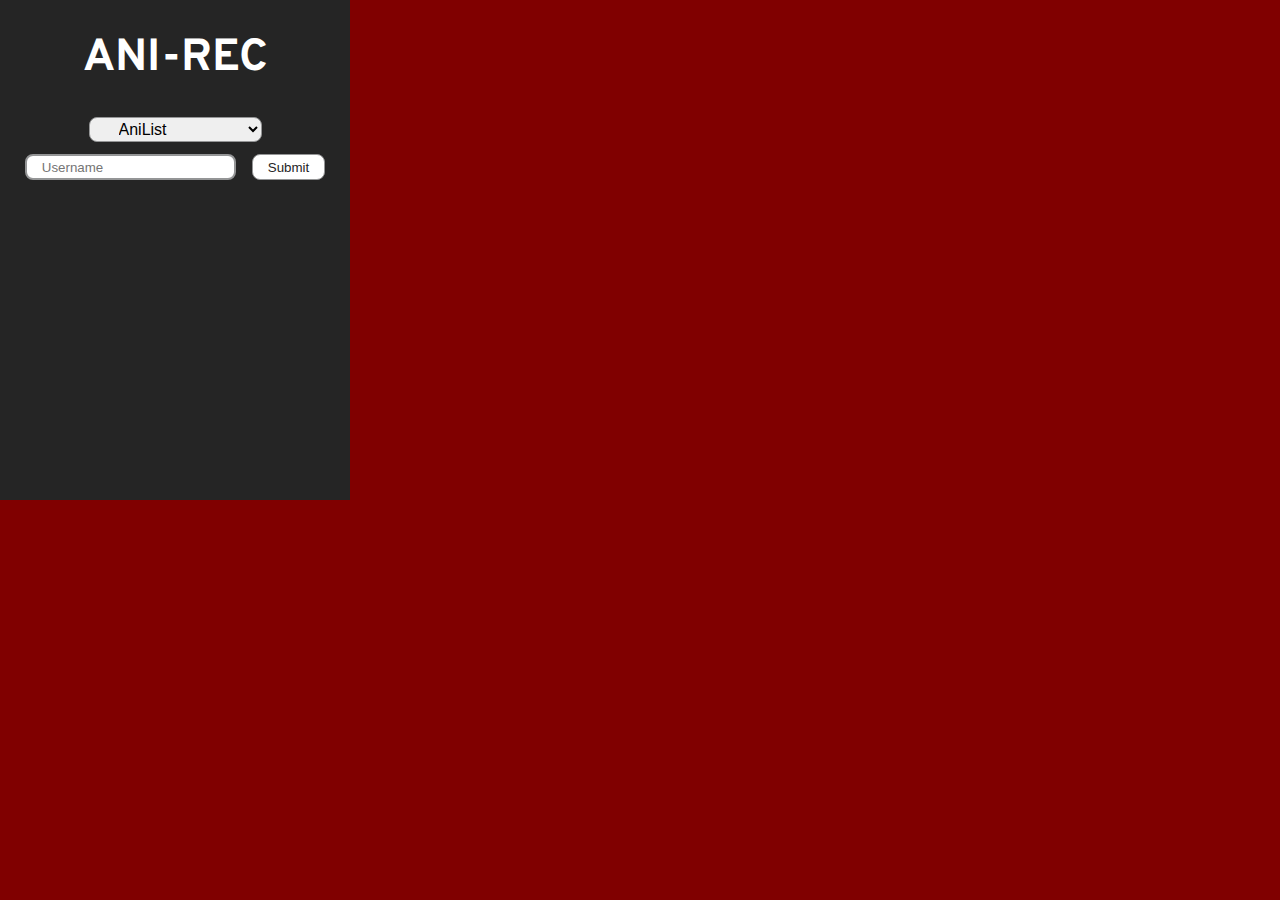
==== index.html @ a30ac91b "button styling" ====
<!DOCTYPE html>
<html lang="en">
<head>
  <meta charset="UTF-8">
  <meta name="viewport" content="width=device-width, initial-scale=1.0">
  <link rel="stylesheet" href="styles.css">
  <link href="https://fonts.googleapis.com/css2?family=Overpass:ital,wght@0,100..900;1,100..900&display=swap" rel="stylesheet">
</head>
<body>


  <!-- Title -->
  <header class="header">
    <h1 class="title-text">ANI-REC</h1>
  </header>

  <!-- Dropdown Div -->
  <div class="dropdown-div">
  <form id="username-form" onSubmit="getInfo(event)">
    <select id="website-list"  class="dropdown-select" required>
      <option value="aniList" >AniList</option>
      <option value="mal" >My Anime List</option>
    </select>
  </div>

  <!-- Username and searchbutton Div -->
  <div class="username-div">
    <input type="text" id="username"  placeholder="Username" class="userName-input" required>
    <button value="Submit" class="submit-button">Submit</button>
  </form>
  </div>


<script src="index.js"></script>
</body>
</html>
---- styles.css ----
html {
  background-color: maroon;
}
body {
  background-color: #252525;
  margin: 0;
  padding: 0;
  box-sizing: border-box;
  font-family: 'Overpass', sans-serif;
  height: 500px;
  width: 350px;
}

.header {
  display: flex;
  justify-content: center;
}

.title-text {
  font-size: 45px;
  color: white;
  transition: color 0.5s;
  cursor: pointer;
}

.title-text:hover {
  color: #3ca1d5;
}

.dropdown-div {
  display: flex;
  justify-content: center;
  padding-bottom: 12px;

}

.dropdown-select{
  font-size: 16px;
  border-radius: 8px;
  border-width: 1px;
  border-style: solid;
  border-color: #949596;
  cursor: pointer;
  padding: 2px 25px;
}

.username-div {
  display: flex;
  justify-content: center;
  gap: 16px;
  height: 26px;
}

.userName-input{
  border-radius: 8px;
  border-width: 2px;
  border-style: solid;
  border-color: #949596;
  padding: 1px 15px;
}

.submit-button {
  background-color: #fff;
  color: #252525;
  border-radius: 8px;
  border-width: 1px;
  border-style: solid;
  border-color: #949596;
  padding: 1px 15px;
  transition: background-color 0.5s, color 0.5s, border-color 0.5s;
  cursor: pointer;
}

.submit-button:hover{
  background-color: #3ca1d5;
  color: #fff;
  border-color: transparent;
  padding: 2px 18px;
  transition: background-color 0.5s, color 0.5s, border-color 0.5s;
}

.submit-button:active{
  padding: 3px 20px;
  background-color: hsl(200, 65%, 84%);
}
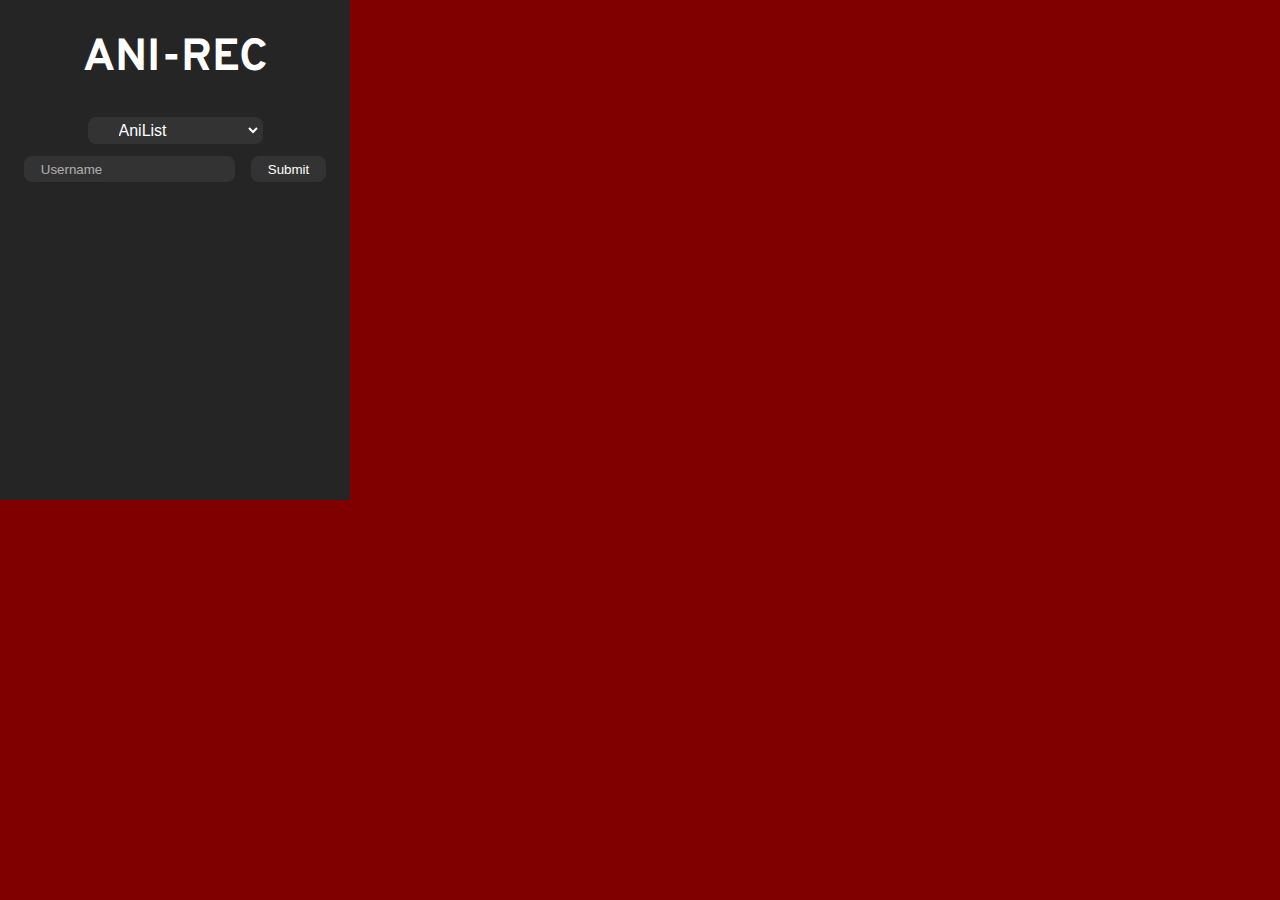
==== commit 1919cb74: "Changed styling of extention" ====
--- a/index.html
+++ b/index.html
@@ -15,7 +15,7 @@
   </header>
 
   <!-- Dropdown Div -->
-  <div class="dropdown-div">
+  <div class="dropdown">
   <form id="username-form" onSubmit="getInfo(event)">
     <select id="website-list"  class="dropdown-select" required>
       <option value="aniList" >AniList</option>
@@ -24,9 +24,9 @@
   </div>
 
   <!-- Username and searchbutton Div -->
-  <div class="username-div">
-    <input type="text" id="username"  placeholder="Username" class="userName-input" required>
-    <button value="Submit" class="submit-button">Submit</button>
+  <div class="username">
+    <input type="text" id="username"  placeholder="Username" required>
+    <button value="Submit">Submit</button>
   </form>
   </div>
 
--- a/styles.css
+++ b/styles.css
@@ -1,21 +1,25 @@
 html {
   background-color: maroon;
 }
+
+/* Styling to body of extention */
 body {
   background-color: #252525;
   margin: 0;
   padding: 0;
   box-sizing: border-box;
-  font-family: 'Overpass', sans-serif;
+  font-family: 'Overpass';
   height: 500px;
   width: 350px;
 }
 
+/* Styles area around title */
 .header {
   display: flex;
   justify-content: center;
 }
 
+/* Styles title text */
 .title-text {
   font-size: 45px;
   color: white;
@@ -23,63 +27,74 @@
   cursor: pointer;
 }
 
+/* Styles when hovering over title text */
 .title-text:hover {
   color: #3ca1d5;
 }
 
-.dropdown-div {
+/* Styles area around dropdown */
+.dropdown {
   display: flex;
   justify-content: center;
   padding-bottom: 12px;
-
 }
 
+/* Styles dropdown contents*/
 .dropdown-select{
+  background-color: hsl(0, 0%, 20%);
+  color: white;
   font-size: 16px;
   border-radius: 8px;
-  border-width: 1px;
-  border-style: solid;
-  border-color: #949596;
+  border: 2px hsl(0, 0%, 20%) solid;
   cursor: pointer;
   padding: 2px 25px;
 }
 
-.username-div {
+/* Styles when hovering over dropdown */
+.dropdown-select:hover {
+  background-color: hsl(0, 0%, 30%);
+}
+
+/* Styles around username and button area */
+.username {
   display: flex;
   justify-content: center;
   gap: 16px;
   height: 26px;
 }
 
-.userName-input{
+/* Styles username input field */
+.username input{
+  background-color: hsl(0, 0%, 20%);
+  color: white;
   border-radius: 8px;
-  border-width: 2px;
-  border-style: solid;
-  border-color: #949596;
+  border: 2px hsl(0, 0%, 20%) solid;
   padding: 1px 15px;
 }
 
-.submit-button {
-  background-color: #fff;
-  color: #252525;
+/* Styles the placeholder of username input field */
+.username input::placeholder{
+  color: white;
+  opacity: .6;
+}
+
+/* Styles when hovering over username input field */
+.username input:hover{
+  background-color: hsl(0, 0%, 30%);
+}
+
+/* Styles button in username div */
+.username button {
+  background-color: hsl(0, 0%, 20%);
+  color: white;
   border-radius: 8px;
-  border-width: 1px;
-  border-style: solid;
-  border-color: #949596;
+  border: 2px hsl(0, 0%, 20%) solid;
   padding: 1px 15px;
-  transition: background-color 0.5s, color 0.5s, border-color 0.5s;
   cursor: pointer;
 }
 
-.submit-button:hover{
-  background-color: #3ca1d5;
-  color: #fff;
-  border-color: transparent;
-  padding: 2px 18px;
-  transition: background-color 0.5s, color 0.5s, border-color 0.5s;
+/* Styles when hovering over button in username div */
+.username button:hover{
+  background-color: hsl(0, 0%, 30%);
 }
 
-.submit-button:active{
-  padding: 3px 20px;
-  background-color: hsl(200, 65%, 84%);
-}
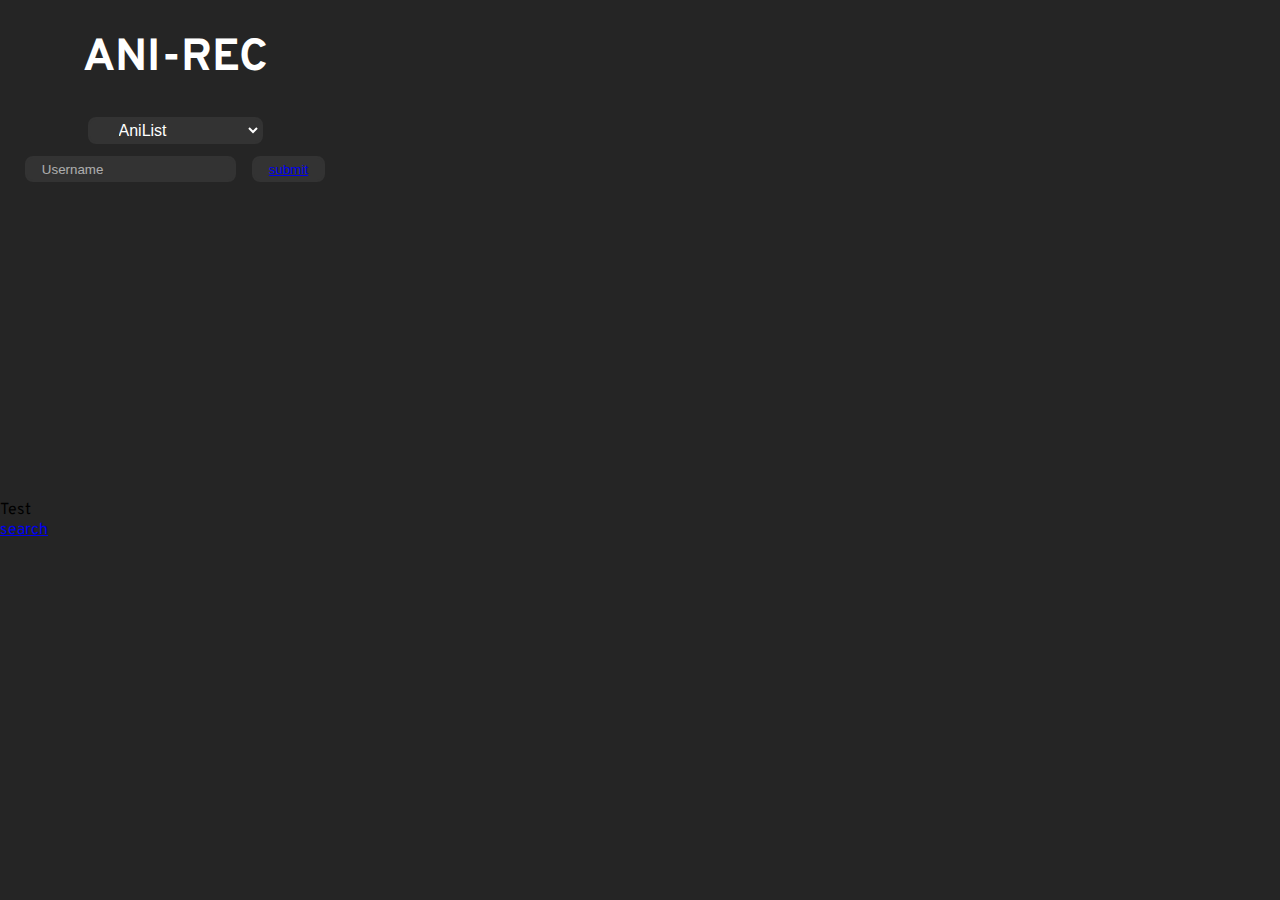
==== commit e4e5427b: "scroll implementation??" ====
--- a/index.html
+++ b/index.html
@@ -8,29 +8,32 @@
 </head>
 <body>
 
+  <div id="search">
+    <!-- Title -->
+    <header class="header">
+      <h1 class="title-text">ANI-REC</h1>
+    </header>
 
-  <!-- Title -->
-  <header class="header">
-    <h1 class="title-text">ANI-REC</h1>
-  </header>
+    <!-- Dropdown Div -->
+    <div class="dropdown">
+      <form id="username-form" onSubmit="getInfo(event)">
+        <select id="website-list"  class="dropdown-select" required>
+          <option value="aniList" >AniList</option>
+          <option value="mal" >My Anime List</option>
+        </select>
+      </div>
 
-  <!-- Dropdown Div -->
-  <div class="dropdown">
-  <form id="username-form" onSubmit="getInfo(event)">
-    <select id="website-list"  class="dropdown-select" required>
-      <option value="aniList" >AniList</option>
-      <option value="mal" >My Anime List</option>
-    </select>
+      <!-- Username and searchbutton Div -->
+      <div class="username">
+        <input type="text" id="username"  placeholder="Username" required>
+        <button value="Submit"><a href="#test">submit</a></button>
+      </form>
+    </div>
   </div>
-
-  <!-- Username and searchbutton Div -->
-  <div class="username">
-    <input type="text" id="username"  placeholder="Username" required>
-    <button value="Submit">Submit</button>
-  </form>
-  </div>
+  <div id="test">Test</div>
+  <a href="#search">search</a>
 
 
 <script src="index.js"></script>
 </body>
-</html>+</html>
--- a/styles.css
+++ b/styles.css
@@ -1,16 +1,20 @@
 html {
-  background-color: maroon;
+  background-color: #252525;
 }
 
 /* Styling to body of extention */
 body {
-  background-color: #252525;
   margin: 0;
   padding: 0;
   box-sizing: border-box;
   font-family: 'Overpass';
+  width: 350px;
   height: 500px;
-  width: 350px;
+  overflow: hidden;
+}
+
+#search {
+  height: 500px;
 }
 
 /* Styles area around title */
@@ -96,5 +100,11 @@
 /* Styles when hovering over button in username div */
 .username button:hover{
   background-color: hsl(0, 0%, 30%);
+  border-color: hsl(0, 0%, 30%);
 }
 
+/* Styles when clicking button in username div */
+.username button:active{
+  background-color: hsl(0, 0%, 40%);
+  border-color: hsl(0, 0%, 40%);
+}
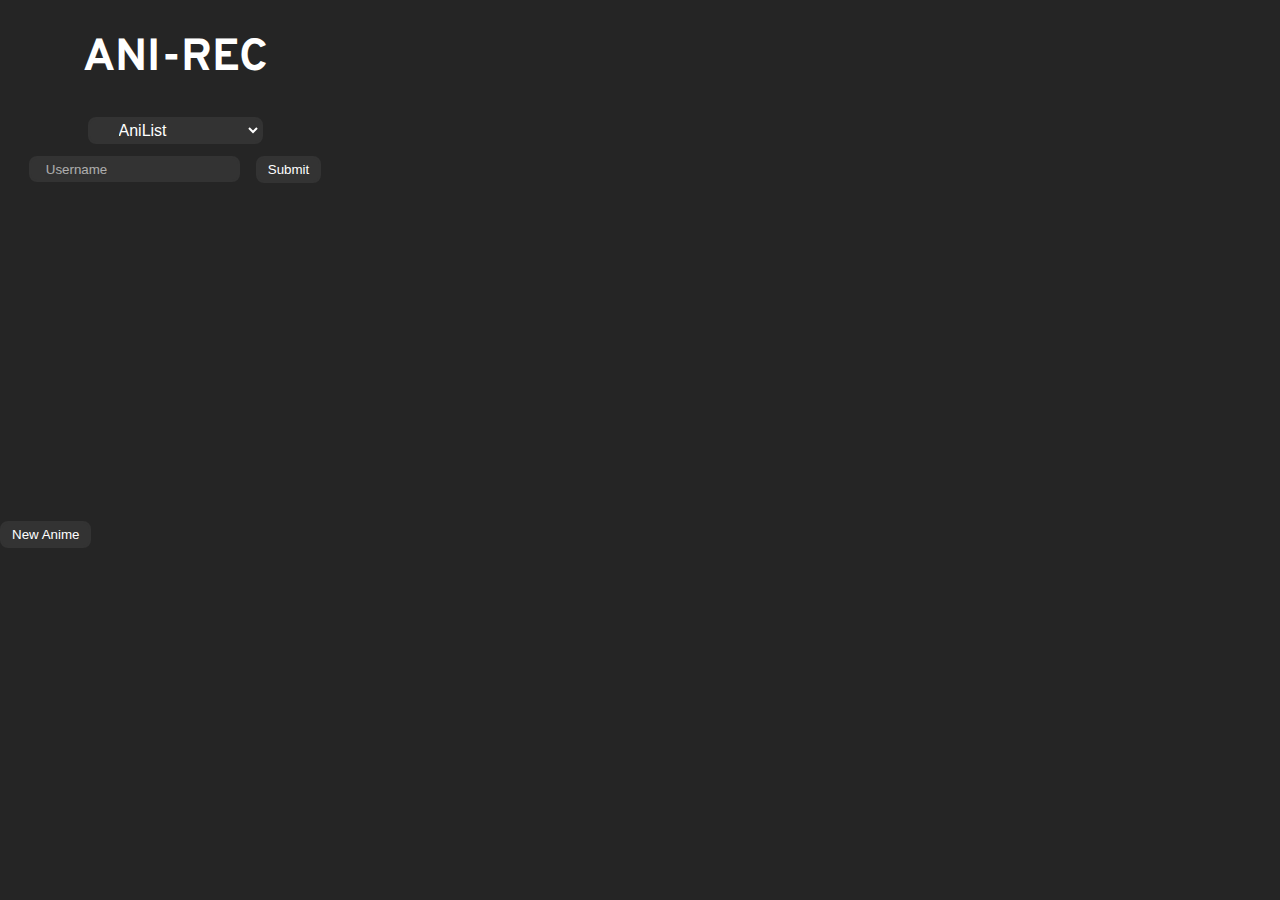
==== commit ddba993e: "almond joy" ====
--- a/index.html
+++ b/index.html
@@ -16,7 +16,7 @@
 
     <!-- Dropdown Div -->
     <div class="dropdown">
-      <form id="username-form" onSubmit="getInfo(event)">
+      <form id="username-form" >
         <select id="website-list"  class="dropdown-select" required>
           <option value="aniList" >AniList</option>
           <option value="mal" >My Anime List</option>
@@ -26,12 +26,15 @@
       <!-- Username and searchbutton Div -->
       <div class="username">
         <input type="text" id="username"  placeholder="Username" required>
-        <button value="Submit"><a href="#test">submit</a></button>
+        <button value="Submit" id="button">Submit</button>
       </form>
     </div>
   </div>
-  <div id="test">Test</div>
-  <a href="#search">search</a>
+  <div id="result">
+    <h1 id="animeTitle"></h1>
+    <button><a href="#search">New Anime</a></button>
+  </div>
+
 
 
 <script src="index.js"></script>
--- a/styles.css
+++ b/styles.css
@@ -88,12 +88,13 @@
 }
 
 /* Styles button in username div */
-.username button {
+button {
   background-color: hsl(0, 0%, 20%);
   color: white;
   border-radius: 8px;
   border: 2px hsl(0, 0%, 20%) solid;
-  padding: 1px 15px;
+  padding: 0 10px;
+  height: 27px;
   cursor: pointer;
 }
 
@@ -108,3 +109,7 @@
   background-color: hsl(0, 0%, 40%);
   border-color: hsl(0, 0%, 40%);
 }
+
+button > a {
+  all: unset;
+}
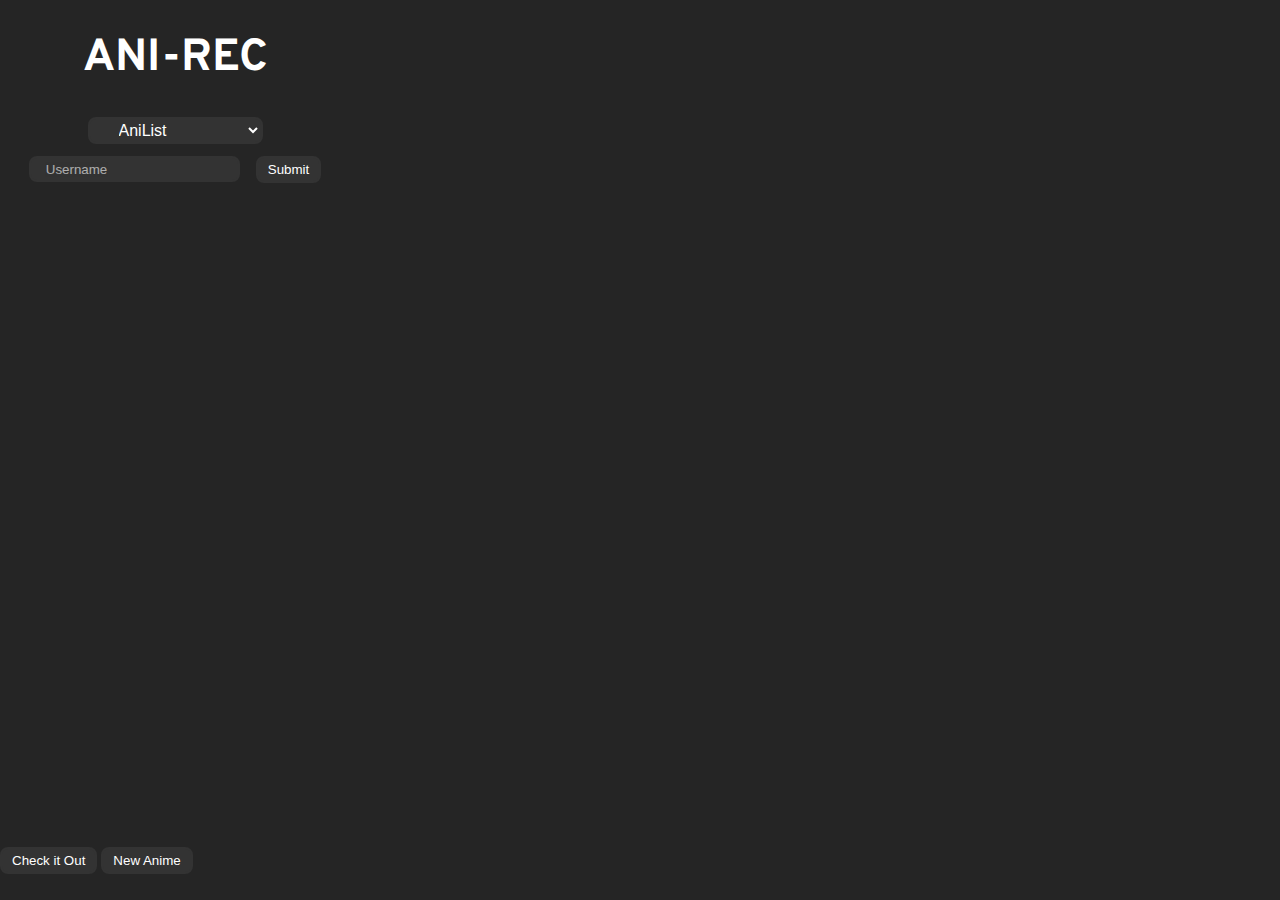
==== commit 93d34485: "Anime results" ====
--- a/index.html
+++ b/index.html
@@ -32,7 +32,13 @@
   </div>
   <div id="result">
     <h1 id="animeTitle"></h1>
-    <button><a href="#search">New Anime</a></button>
+    <div>
+      <img id="animeImage" height="320"/>
+      <div>
+        <a id="animeLink" target="_blank"><button>Check it Out</button></a>
+        <a href="#search"><button>New Anime</button></a>
+      </div>
+    </div>
   </div>
 
 
